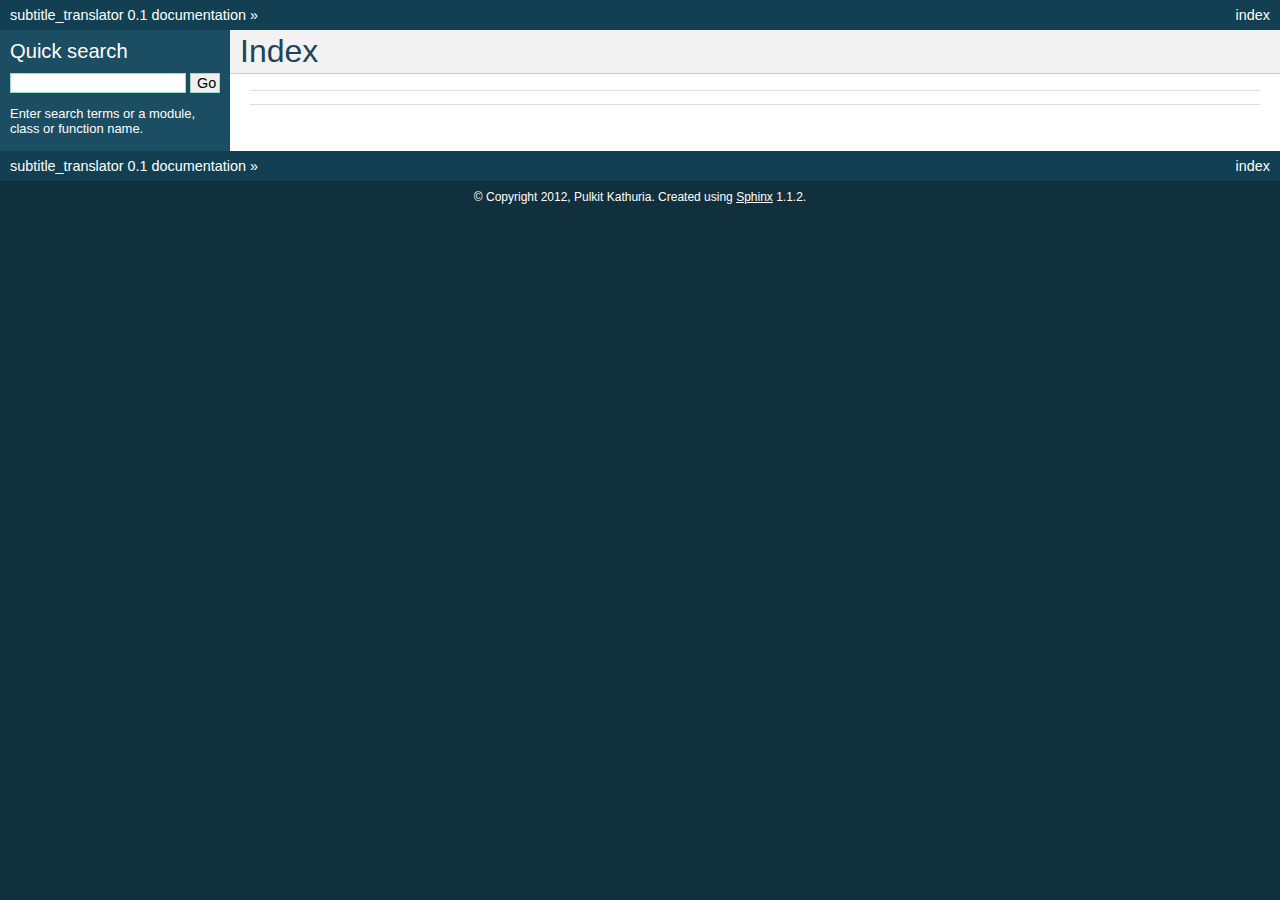
==== docs/_build/html/genindex.html @ 14839e5a "automatic push committed" ====
<!DOCTYPE html PUBLIC "-//W3C//DTD XHTML 1.0 Transitional//EN"
  "http://www.w3.org/TR/xhtml1/DTD/xhtml1-transitional.dtd">


<html xmlns="http://www.w3.org/1999/xhtml">
  <head>
    <meta http-equiv="Content-Type" content="text/html; charset=utf-8" />
    
    <title>Index &mdash; subtitle_translator 0.1 documentation</title>
    
    <link rel="stylesheet" href="_static/default.css" type="text/css" />
    <link rel="stylesheet" href="_static/pygments.css" type="text/css" />
    
    <script type="text/javascript">
      var DOCUMENTATION_OPTIONS = {
        URL_ROOT:    '',
        VERSION:     '0.1',
        COLLAPSE_INDEX: false,
        FILE_SUFFIX: '.html',
        HAS_SOURCE:  true
      };
    </script>
    <script type="text/javascript" src="_static/jquery.js"></script>
    <script type="text/javascript" src="_static/underscore.js"></script>
    <script type="text/javascript" src="_static/doctools.js"></script>
    <link rel="top" title="subtitle_translator 0.1 documentation" href="index.html" /> 
  </head>
  <body>
    <div class="related">
      <h3>Navigation</h3>
      <ul>
        <li class="right" style="margin-right: 10px">
          <a href="#" title="General Index"
             accesskey="I">index</a></li>
        <li><a href="index.html">subtitle_translator 0.1 documentation</a> &raquo;</li> 
      </ul>
    </div>  

    <div class="document">
      <div class="documentwrapper">
        <div class="bodywrapper">
          <div class="body">
            

<h1 id="index">Index</h1>

<div class="genindex-jumpbox">
 
</div>


          </div>
        </div>
      </div>
      <div class="sphinxsidebar">
        <div class="sphinxsidebarwrapper">

   

<div id="searchbox" style="display: none">
  <h3>Quick search</h3>
    <form class="search" action="search.html" method="get">
      <input type="text" name="q" />
      <input type="submit" value="Go" />
      <input type="hidden" name="check_keywords" value="yes" />
      <input type="hidden" name="area" value="default" />
    </form>
    <p class="searchtip" style="font-size: 90%">
    Enter search terms or a module, class or function name.
    </p>
</div>
<script type="text/javascript">$('#searchbox').show(0);</script>
        </div>
      </div>
      <div class="clearer"></div>
    </div>
    <div class="related">
      <h3>Navigation</h3>
      <ul>
        <li class="right" style="margin-right: 10px">
          <a href="#" title="General Index"
             >index</a></li>
        <li><a href="index.html">subtitle_translator 0.1 documentation</a> &raquo;</li> 
      </ul>
    </div>
    <div class="footer">
        &copy; Copyright 2012, Pulkit Kathuria.
      Created using <a href="http://sphinx.pocoo.org/">Sphinx</a> 1.1.2.
    </div>
  </body>
</html>
---- docs/_build/html/_static/default.css ----
/*
 * default.css_t
 * ~~~~~~~~~~~~~
 *
 * Sphinx stylesheet -- default theme.
 *
 * :copyright: Copyright 2007-2011 by the Sphinx team, see AUTHORS.
 * :license: BSD, see LICENSE for details.
 *
 */

@import url("basic.css");

/* -- page layout ----------------------------------------------------------- */

body {
    font-family: sans-serif;
    font-size: 100%;
    background-color: #11303d;
    color: #000;
    margin: 0;
    padding: 0;
}

div.document {
    background-color: #1c4e63;
}

div.documentwrapper {
    float: left;
    width: 100%;
}

div.bodywrapper {
    margin: 0 0 0 230px;
}

div.body {
    background-color: #ffffff;
    color: #000000;
    padding: 0 20px 30px 20px;
}

div.footer {
    color: #ffffff;
    width: 100%;
    padding: 9px 0 9px 0;
    text-align: center;
    font-size: 75%;
}

div.footer a {
    color: #ffffff;
    text-decoration: underline;
}

div.related {
    background-color: #133f52;
    line-height: 30px;
    color: #ffffff;
}

div.related a {
    color: #ffffff;
}

div.sphinxsidebar {
}

div.sphinxsidebar h3 {
    font-family: 'Trebuchet MS', sans-serif;
    color: #ffffff;
    font-size: 1.4em;
    font-weight: normal;
    margin: 0;
    padding: 0;
}

div.sphinxsidebar h3 a {
    color: #ffffff;
}

div.sphinxsidebar h4 {
    font-family: 'Trebuchet MS', sans-serif;
    color: #ffffff;
    font-size: 1.3em;
    font-weight: normal;
    margin: 5px 0 0 0;
    padding: 0;
}

div.sphinxsidebar p {
    color: #ffffff;
}

div.sphinxsidebar p.topless {
    margin: 5px 10px 10px 10px;
}

div.sphinxsidebar ul {
    margin: 10px;
    padding: 0;
    color: #ffffff;
}

div.sphinxsidebar a {
    color: #98dbcc;
}

div.sphinxsidebar input {
    border: 1px solid #98dbcc;
    font-family: sans-serif;
    font-size: 1em;
}



/* -- hyperlink styles ------------------------------------------------------ */

a {
    color: #355f7c;
    text-decoration: none;
}

a:visited {
    color: #355f7c;
    text-decoration: none;
}

a:hover {
    text-decoration: underline;
}



/* -- body styles ----------------------------------------------------------- */

div.body h1,
div.body h2,
div.body h3,
div.body h4,
div.body h5,
div.body h6 {
    font-family: 'Trebuchet MS', sans-serif;
    background-color: #f2f2f2;
    font-weight: normal;
    color: #20435c;
    border-bottom: 1px solid #ccc;
    margin: 20px -20px 10px -20px;
    padding: 3px 0 3px 10px;
}

div.body h1 { margin-top: 0; font-size: 200%; }
div.body h2 { font-size: 160%; }
div.body h3 { font-size: 140%; }
div.body h4 { font-size: 120%; }
div.body h5 { font-size: 110%; }
div.body h6 { font-size: 100%; }

a.headerlink {
    color: #c60f0f;
    font-size: 0.8em;
    padding: 0 4px 0 4px;
    text-decoration: none;
}

a.headerlink:hover {
    background-color: #c60f0f;
    color: white;
}

div.body p, div.body dd, div.body li {
    text-align: justify;
    line-height: 130%;
}

div.admonition p.admonition-title + p {
    display: inline;
}

div.admonition p {
    margin-bottom: 5px;
}

div.admonition pre {
    margin-bottom: 5px;
}

div.admonition ul, div.admonition ol {
    margin-bottom: 5px;
}

div.note {
    background-color: #eee;
    border: 1px solid #ccc;
}

div.seealso {
    background-color: #ffc;
    border: 1px solid #ff6;
}

div.topic {
    background-color: #eee;
}

div.warning {
    background-color: #ffe4e4;
    border: 1px solid #f66;
}

p.admonition-title {
    display: inline;
}

p.admonition-title:after {
    content: ":";
}

pre {
    padding: 5px;
    background-color: #eeffcc;
    color: #333333;
    line-height: 120%;
    border: 1px solid #ac9;
    border-left: none;
    border-right: none;
}

tt {
    background-color: #ecf0f3;
    padding: 0 1px 0 1px;
    font-size: 0.95em;
}

th {
    background-color: #ede;
}

.warning tt {
    background: #efc2c2;
}

.note tt {
    background: #d6d6d6;
}

.viewcode-back {
    font-family: sans-serif;
}

div.viewcode-block:target {
    background-color: #f4debf;
    border-top: 1px solid #ac9;
    border-bottom: 1px solid #ac9;
}
---- docs/_build/html/_static/pygments.css ----
.highlight .hll { background-color: #ffffcc }
.highlight  { background: #eeffcc; }
.highlight .c { color: #408090; font-style: italic } /* Comment */
.highlight .err { border: 1px solid #FF0000 } /* Error */
.highlight .k { color: #007020; font-weight: bold } /* Keyword */
.highlight .o { color: #666666 } /* Operator */
.highlight .cm { color: #408090; font-style: italic } /* Comment.Multiline */
.highlight .cp { color: #007020 } /* Comment.Preproc */
.highlight .c1 { color: #408090; font-style: italic } /* Comment.Single */
.highlight .cs { color: #408090; background-color: #fff0f0 } /* Comment.Special */
.highlight .gd { color: #A00000 } /* Generic.Deleted */
.highlight .ge { font-style: italic } /* Generic.Emph */
.highlight .gr { color: #FF0000 } /* Generic.Error */
.highlight .gh { color: #000080; font-weight: bold } /* Generic.Heading */
.highlight .gi { color: #00A000 } /* Generic.Inserted */
.highlight .go { color: #303030 } /* Generic.Output */
.highlight .gp { color: #c65d09; font-weight: bold } /* Generic.Prompt */
.highlight .gs { font-weight: bold } /* Generic.Strong */
.highlight .gu { color: #800080; font-weight: bold } /* Generic.Subheading */
.highlight .gt { color: #0040D0 } /* Generic.Traceback */
.highlight .kc { color: #007020; font-weight: bold } /* Keyword.Constant */
.highlight .kd { color: #007020; font-weight: bold } /* Keyword.Declaration */
.highlight .kn { color: #007020; font-weight: bold } /* Keyword.Namespace */
.highlight .kp { color: #007020 } /* Keyword.Pseudo */
.highlight .kr { color: #007020; font-weight: bold } /* Keyword.Reserved */
.highlight .kt { color: #902000 } /* Keyword.Type */
.highlight .m { color: #208050 } /* Literal.Number */
.highlight .s { color: #4070a0 } /* Literal.String */
.highlight .na { color: #4070a0 } /* Name.Attribute */
.highlight .nb { color: #007020 } /* Name.Builtin */
.highlight .nc { color: #0e84b5; font-weight: bold } /* Name.Class */
.highlight .no { color: #60add5 } /* Name.Constant */
.highlight .nd { color: #555555; font-weight: bold } /* Name.Decorator */
.highlight .ni { color: #d55537; font-weight: bold } /* Name.Entity */
.highlight .ne { color: #007020 } /* Name.Exception */
.highlight .nf { color: #06287e } /* Name.Function */
.highlight .nl { color: #002070; font-weight: bold } /* Name.Label */
.highlight .nn { color: #0e84b5; font-weight: bold } /* Name.Namespace */
.highlight .nt { color: #062873; font-weight: bold } /* Name.Tag */
.highlight .nv { color: #bb60d5 } /* Name.Variable */
.highlight .ow { color: #007020; font-weight: bold } /* Operator.Word */
.highlight .w { color: #bbbbbb } /* Text.Whitespace */
.highlight .mf { color: #208050 } /* Literal.Number.Float */
.highlight .mh { color: #208050 } /* Literal.Number.Hex */
.highlight .mi { color: #208050 } /* Literal.Number.Integer */
.highlight .mo { color: #208050 } /* Literal.Number.Oct */
.highlight .sb { color: #4070a0 } /* Literal.String.Backtick */
.highlight .sc { color: #4070a0 } /* Literal.String.Char */
.highlight .sd { color: #4070a0; font-style: italic } /* Literal.String.Doc */
.highlight .s2 { color: #4070a0 } /* Literal.String.Double */
.highlight .se { color: #4070a0; font-weight: bold } /* Literal.String.Escape */
.highlight .sh { color: #4070a0 } /* Literal.String.Heredoc */
.highlight .si { color: #70a0d0; font-style: italic } /* Literal.String.Interpol */
.highlight .sx { color: #c65d09 } /* Literal.String.Other */
.highlight .sr { color: #235388 } /* Literal.String.Regex */
.highlight .s1 { color: #4070a0 } /* Literal.String.Single */
.highlight .ss { color: #517918 } /* Literal.String.Symbol */
.highlight .bp { color: #007020 } /* Name.Builtin.Pseudo */
.highlight .vc { color: #bb60d5 } /* Name.Variable.Class */
.highlight .vg { color: #bb60d5 } /* Name.Variable.Global */
.highlight .vi { color: #bb60d5 } /* Name.Variable.Instance */
.highlight .il { color: #208050 } /* Literal.Number.Integer.Long */
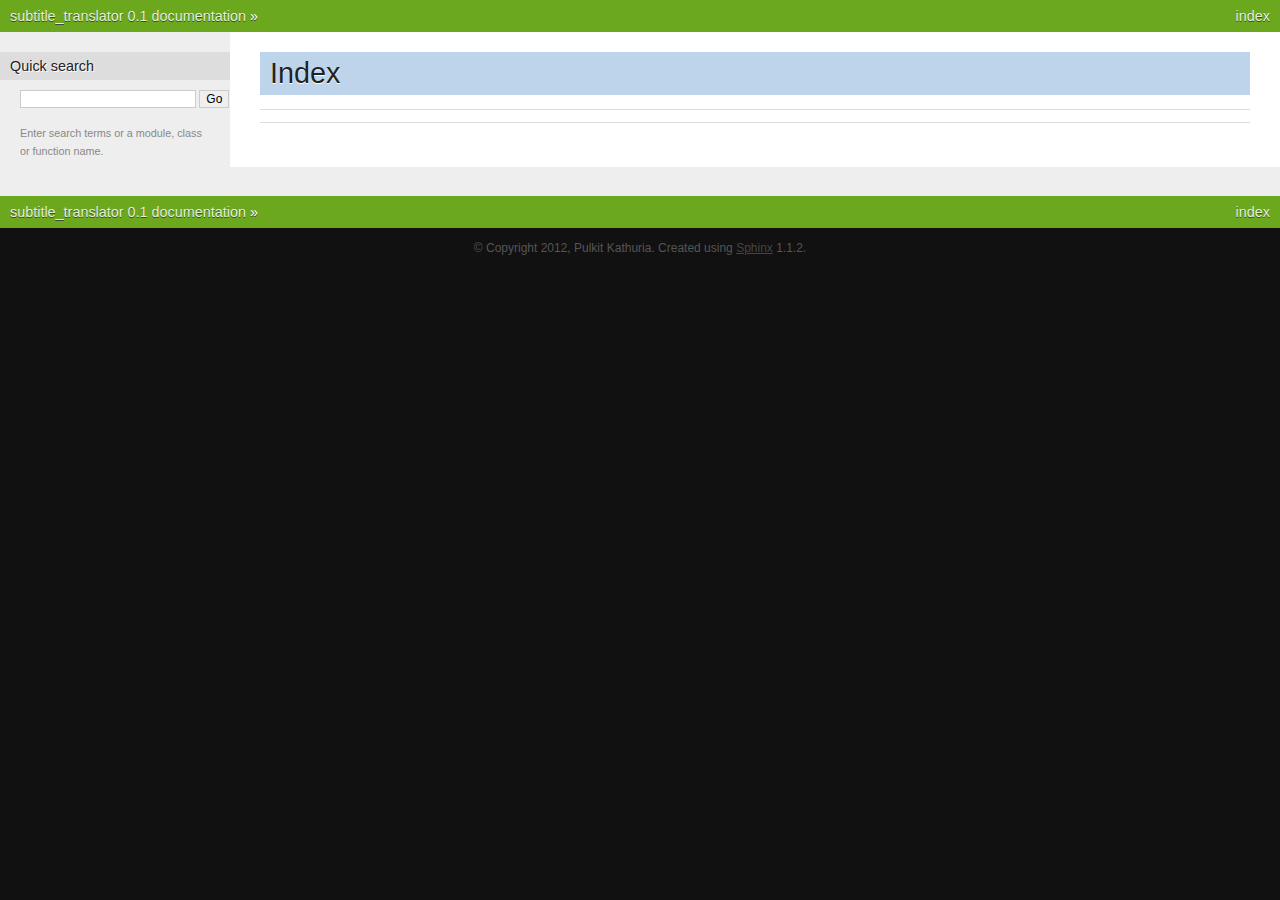
==== commit ade9d57d: "automatic push committed" ====
--- a/docs/_build/html/genindex.html
+++ b/docs/_build/html/genindex.html
@@ -1,4 +1,3 @@
-
 
 
 
@@ -12,7 +11,7 @@
     
     <title>Index &mdash; subtitle_translator 0.1 documentation</title>
     
-    <link rel="stylesheet" href="_static/default.css" type="text/css" />
+    <link rel="stylesheet" href="_static/nature.css" type="text/css" />
     <link rel="stylesheet" href="_static/pygments.css" type="text/css" />
     
     <script type="text/javascript">
--- a/docs/_build/html/_static/nature.css
+++ b/docs/_build/html/_static/nature.css
@@ -0,0 +1,245 @@
+/*
+ * nature.css_t
+ * ~~~~~~~~~~~~
+ *
+ * Sphinx stylesheet -- nature theme.
+ *
+ * :copyright: Copyright 2007-2011 by the Sphinx team, see AUTHORS.
+ * :license: BSD, see LICENSE for details.
+ *
+ */
+ 
+@import url("basic.css");
+ 
+/* -- page layout ----------------------------------------------------------- */
+ 
+body {
+    font-family: Arial, sans-serif;
+    font-size: 100%;
+    background-color: #111;
+    color: #555;
+    margin: 0;
+    padding: 0;
+}
+
+div.documentwrapper {
+    float: left;
+    width: 100%;
+}
+
+div.bodywrapper {
+    margin: 0 0 0 230px;
+}
+
+hr {
+    border: 1px solid #B1B4B6;
+}
+ 
+div.document {
+    background-color: #eee;
+}
+ 
+div.body {
+    background-color: #ffffff;
+    color: #3E4349;
+    padding: 0 30px 30px 30px;
+    font-size: 0.9em;
+}
+ 
+div.footer {
+    color: #555;
+    width: 100%;
+    padding: 13px 0;
+    text-align: center;
+    font-size: 75%;
+}
+ 
+div.footer a {
+    color: #444;
+    text-decoration: underline;
+}
+ 
+div.related {
+    background-color: #6BA81E;
+    line-height: 32px;
+    color: #fff;
+    text-shadow: 0px 1px 0 #444;
+    font-size: 0.9em;
+}
+ 
+div.related a {
+    color: #E2F3CC;
+}
+ 
+div.sphinxsidebar {
+    font-size: 0.75em;
+    line-height: 1.5em;
+}
+
+div.sphinxsidebarwrapper{
+    padding: 20px 0;
+}
+ 
+div.sphinxsidebar h3,
+div.sphinxsidebar h4 {
+    font-family: Arial, sans-serif;
+    color: #222;
+    font-size: 1.2em;
+    font-weight: normal;
+    margin: 0;
+    padding: 5px 10px;
+    background-color: #ddd;
+    text-shadow: 1px 1px 0 white
+}
+
+div.sphinxsidebar h4{
+    font-size: 1.1em;
+}
+ 
+div.sphinxsidebar h3 a {
+    color: #444;
+}
+ 
+ 
+div.sphinxsidebar p {
+    color: #888;
+    padding: 5px 20px;
+}
+ 
+div.sphinxsidebar p.topless {
+}
+ 
+div.sphinxsidebar ul {
+    margin: 10px 20px;
+    padding: 0;
+    color: #000;
+}
+ 
+div.sphinxsidebar a {
+    color: #444;
+}
+ 
+div.sphinxsidebar input {
+    border: 1px solid #ccc;
+    font-family: sans-serif;
+    font-size: 1em;
+}
+
+div.sphinxsidebar input[type=text]{
+    margin-left: 20px;
+}
+ 
+/* -- body styles ----------------------------------------------------------- */
+ 
+a {
+    color: #005B81;
+    text-decoration: none;
+}
+ 
+a:hover {
+    color: #E32E00;
+    text-decoration: underline;
+}
+ 
+div.body h1,
+div.body h2,
+div.body h3,
+div.body h4,
+div.body h5,
+div.body h6 {
+    font-family: Arial, sans-serif;
+    background-color: #BED4EB;
+    font-weight: normal;
+    color: #212224;
+    margin: 30px 0px 10px 0px;
+    padding: 5px 0 5px 10px;
+    text-shadow: 0px 1px 0 white
+}
+ 
+div.body h1 { border-top: 20px solid white; margin-top: 0; font-size: 200%; }
+div.body h2 { font-size: 150%; background-color: #C8D5E3; }
+div.body h3 { font-size: 120%; background-color: #D8DEE3; }
+div.body h4 { font-size: 110%; background-color: #D8DEE3; }
+div.body h5 { font-size: 100%; background-color: #D8DEE3; }
+div.body h6 { font-size: 100%; background-color: #D8DEE3; }
+ 
+a.headerlink {
+    color: #c60f0f;
+    font-size: 0.8em;
+    padding: 0 4px 0 4px;
+    text-decoration: none;
+}
+ 
+a.headerlink:hover {
+    background-color: #c60f0f;
+    color: white;
+}
+ 
+div.body p, div.body dd, div.body li {
+    line-height: 1.5em;
+}
+ 
+div.admonition p.admonition-title + p {
+    display: inline;
+}
+
+div.highlight{
+    background-color: white;
+}
+
+div.note {
+    background-color: #eee;
+    border: 1px solid #ccc;
+}
+ 
+div.seealso {
+    background-color: #ffc;
+    border: 1px solid #ff6;
+}
+ 
+div.topic {
+    background-color: #eee;
+}
+ 
+div.warning {
+    background-color: #ffe4e4;
+    border: 1px solid #f66;
+}
+ 
+p.admonition-title {
+    display: inline;
+}
+ 
+p.admonition-title:after {
+    content: ":";
+}
+ 
+pre {
+    padding: 10px;
+    background-color: White;
+    color: #222;
+    line-height: 1.2em;
+    border: 1px solid #C6C9CB;
+    font-size: 1.1em;
+    margin: 1.5em 0 1.5em 0;
+    -webkit-box-shadow: 1px 1px 1px #d8d8d8;
+    -moz-box-shadow: 1px 1px 1px #d8d8d8;
+}
+ 
+tt {
+    background-color: #ecf0f3;
+    color: #222;
+    /* padding: 1px 2px; */
+    font-size: 1.1em;
+    font-family: monospace;
+}
+
+.viewcode-back {
+    font-family: Arial, sans-serif;
+}
+
+div.viewcode-block:target {
+    background-color: #f4debf;
+    border-top: 1px solid #ac9;
+    border-bottom: 1px solid #ac9;
+}